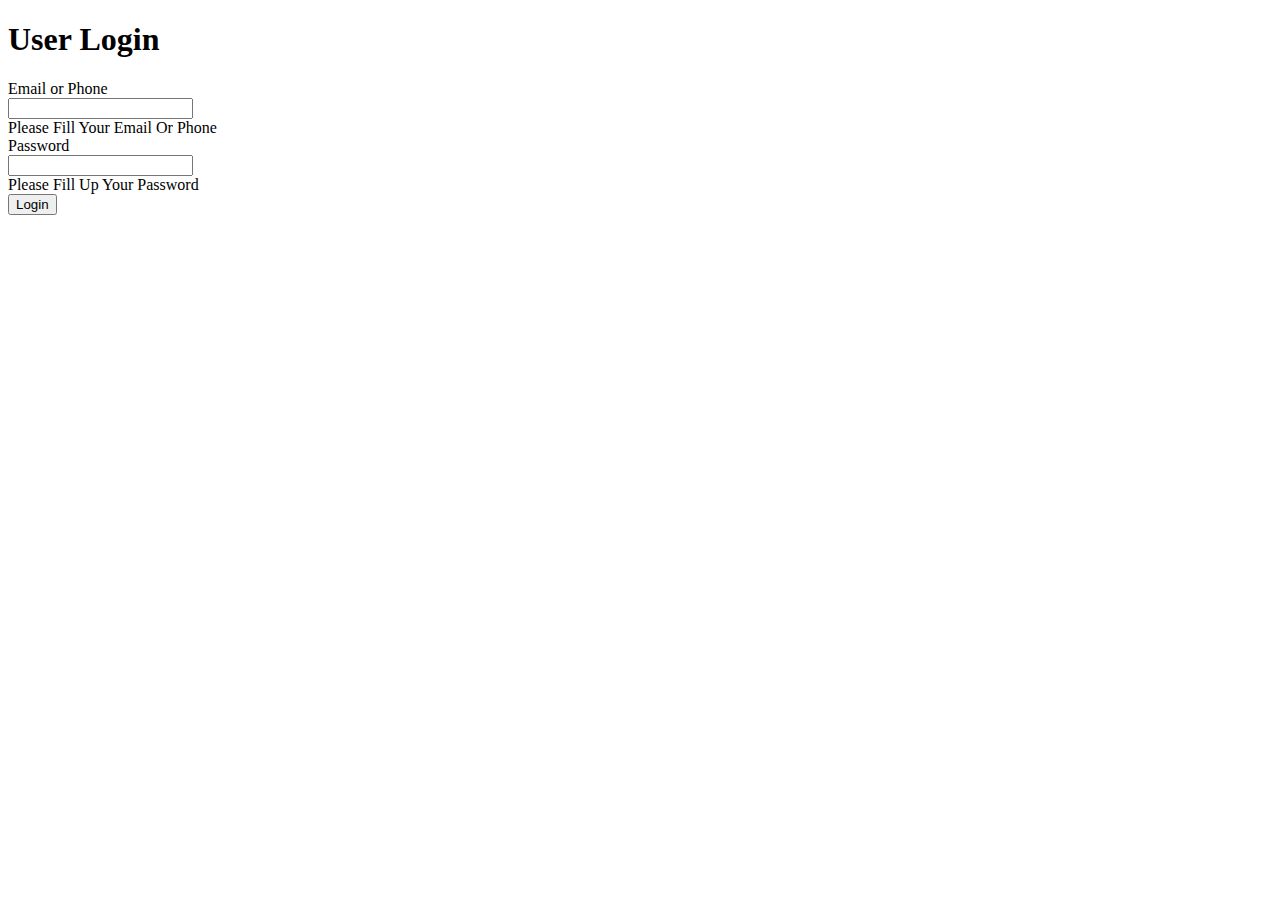
==== index.html @ 7fcfaa79 "chore: Fix grammer" ====
<!DOCTYPE html>
<html lang="en">
<head>
    <meta charset="UTF-8">
    <title>Validated Login Form</title>
    <link rel="stylesheet" href="style.css">
</head>
<body>
    <div class="container">
        <h1 class="label">User Login</h1>
        <form class="login_form" action="home.html" method="post" name="form" onsubmit="return validated()">
            <div for="emailPhone" class="font">Email or Phone</div>
            <input autocomplete="off" type="text" id="emailPhone" name="email">
            <div id="email_error">Please Fill Your Email Or Phone</div>
            <Div for="password" class="font font2">Password</Div>
            <input type="password" id="password" name="password">
            <div id="pass_error">Please Fill Up Your Password</div>
            <button type="submit">Login</button>
        </form>
    </div>
    <script src="valid.js"></script>
</body>
</html>
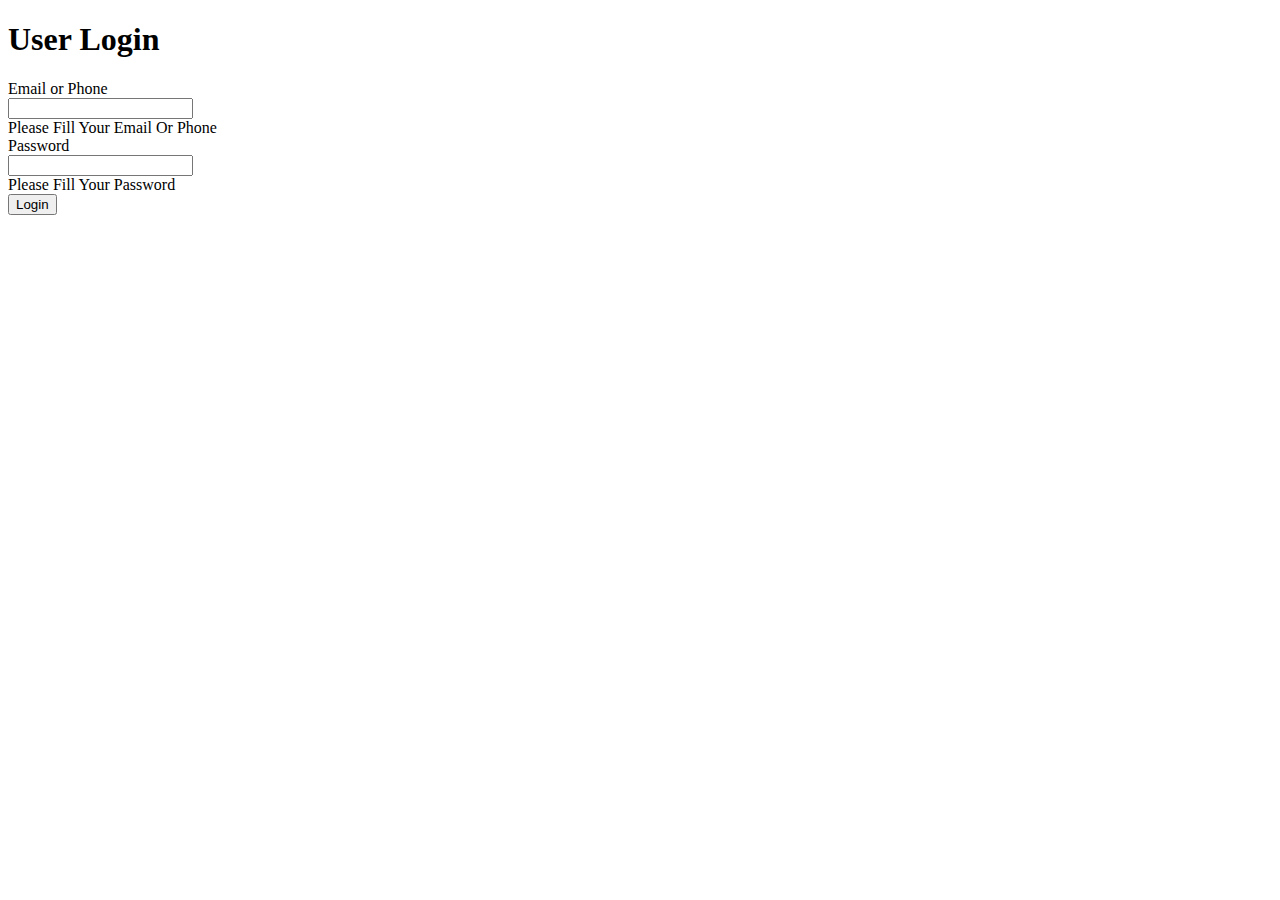
==== commit fd243d6d: "chore: Fix grammer" ====
--- a/index.html
+++ b/index.html
@@ -14,7 +14,7 @@
             <div id="email_error">Please Fill Your Email Or Phone</div>
             <Div for="password" class="font font2">Password</Div>
             <input type="password" id="password" name="password">
-            <div id="pass_error">Please Fill Up Your Password</div>
+            <div id="pass_error">Please Fill Your Password</div>
             <button type="submit">Login</button>
         </form>
     </div>
